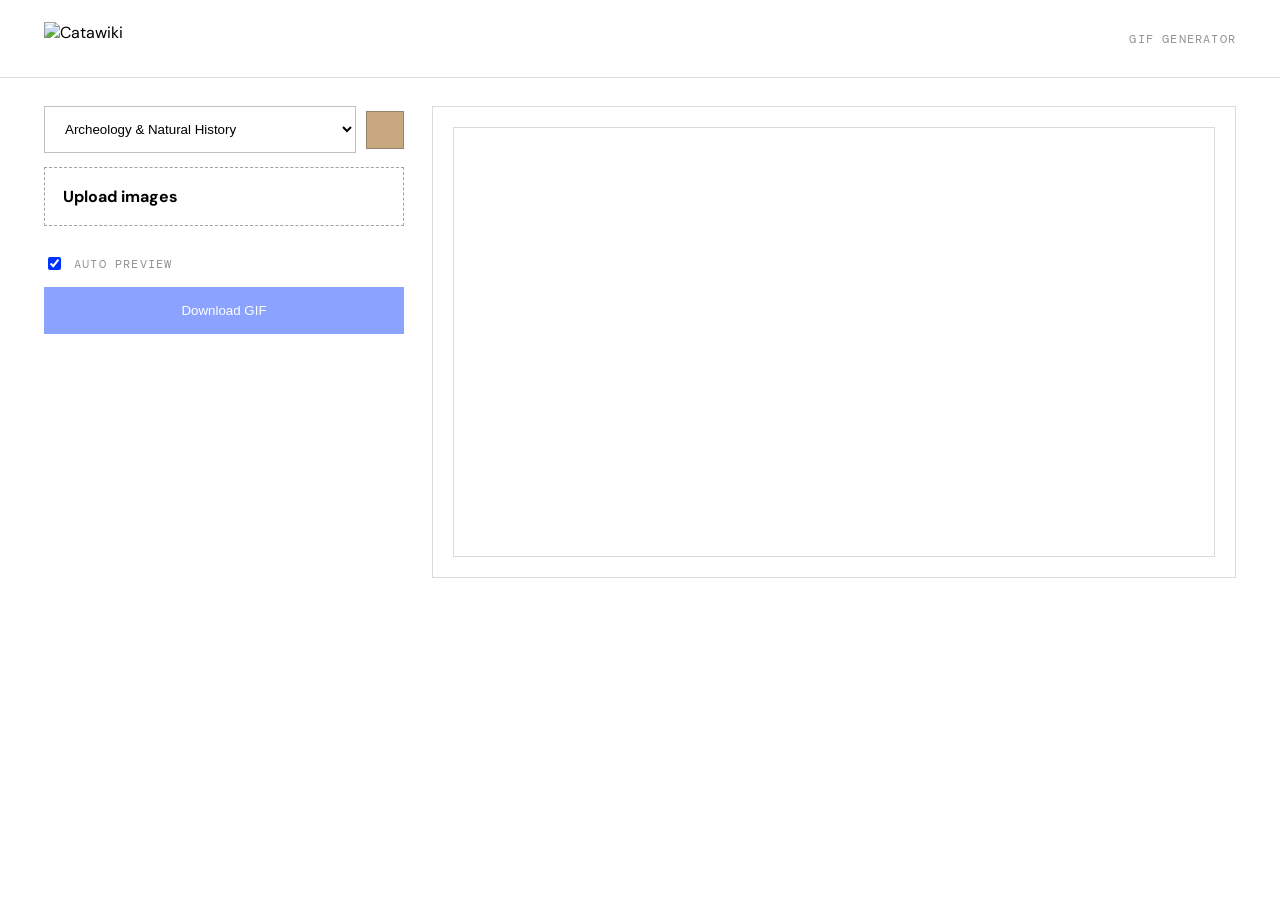
==== docs/index.html @ 0ad25f0e "logo fix" ====
<!doctype html>
<html lang="en">
  <head>
    <meta charset="UTF-8" />
    <meta name="viewport" content="width=device-width, initial-scale=1.0" />
    <title>Catawiki LinkedIn GIF Generator</title>
    <link rel="preconnect" href="https://fonts.googleapis.com" />
    <link rel="preconnect" href="https://fonts.gstatic.com" crossorigin />
    <link
      href="https://fonts.googleapis.com/css2?family=DM+Mono:wght@400&family=DM+Sans:wght@400;700&family=DM+Serif+Display&display=swap"
      rel="stylesheet"
    />
    <link rel="stylesheet" href="./styles.css?v=simple-1" />
  </head>
  <body>
    <header class="header">
      <div class="header__inner">
        <img class="brand__logo" src="./assets/logo.svg" alt="Catawiki" />
        <div class="header__tagline">GIF generator</div>
      </div>
    </header>

    <main class="layout">
      <section class="controls">
        <div class="controlRow">
          <select id="category" class="select" aria-label="Category"></select>
          <div id="themeSwatch" class="swatch" aria-hidden="true"></div>
        </div>

        <div id="dropzone" class="dropzone" tabindex="0" role="button" aria-label="Upload images">
          <div class="dropzone__title">Upload images</div>
          <input id="fileInput" class="dropzone__input" type="file" accept="image/*" multiple />
        </div>

        <div id="thumbs" class="thumbs" aria-label="Uploaded images"></div>

        <label class="toggle">
          <input id="autoPlay" type="checkbox" checked />
          Auto preview
        </label>

        <button id="downloadBtn" class="button" type="button" disabled>Download GIF</button>

        <!-- Hidden status for debugging without extra UI text -->
        <div id="status" class="srOnly" aria-live="polite"></div>
      </section>

      <section class="preview">
        <canvas id="canvas" width="1920" height="1080"></canvas>
      </section>
    </main>

    <script src="./lib/gif.js?v=simple-1"></script>
    <script src="./config/categories.js?v=simple-1"></script>
    <script src="./app.js?v=simple-1"></script>
  </body>
</html>
---- docs/styles.css ----
:root{
  --bg: #fff;
  --text: #000;
  --border: rgba(47,52,57,.18);
  --border2: rgba(47,52,57,.30);

  --brand: #0033ff;
  --brandHover: #224eff;
  --brandOn: #ffffff;

  --category: #0033ff;

  --font: "DM Sans", ui-sans-serif, system-ui, -apple-system, Segoe UI, Roboto, Helvetica, Arial;
  --fontMono: "DM Mono", ui-monospace, SFMono-Regular, Menlo, Monaco, Consolas, "Liberation Mono", "Courier New", monospace;
}

*{box-sizing:border-box}
html,body{height:100%}
body{margin:0; font-family:var(--font); color:var(--text); background:var(--bg)}

.srOnly{
  position:absolute !important;
  width:1px !important;
  height:1px !important;
  padding:0 !important;
  margin:-1px !important;
  overflow:hidden !important;
  clip:rect(0,0,0,0) !important;
  white-space:nowrap !important;
  border:0 !important;
}

code{
  font-family: var(--fontMono);
  font-size: .92em;
  color: rgba(47,52,57,.90);
}

.header{
  position:sticky;
  top:0;
  background: #ffffff;
  border-bottom:1px solid rgba(47,52,57,.18);
  z-index: 10;
}
.header__inner{
  max-width: 1240px;
  margin:0 auto;
  padding:22px 24px;
  display:flex;
  align-items:center;
  justify-content:space-between;
}
.brand__logo{display:block; height:33px; width:auto}
.header__tagline{
  font-size:12px;
  color: rgba(145,147,151,1);
  text-transform: uppercase;
  letter-spacing: 1.2px;
  font-family: var(--fontMono);
}

.layout{
  max-width:1240px;
  margin:0 auto;
  padding:28px 24px 40px;
  display:grid;
  gap:28px;
  grid-template-columns: 360px 1fr;
}
@media (max-width: 980px){
  .layout{grid-template-columns: 1fr}
}

.controls{display:flex; flex-direction:column; gap:14px}
.controlRow{display:flex; gap:10px; align-items:center}
.toggle{display:flex; align-items:center; gap:10px; font-family:var(--fontMono); font-size:12px; letter-spacing:1.2px; text-transform:uppercase; color: rgba(145,147,151,1)}
.toggle input{accent-color: var(--brand)}

.preview{border:1px solid var(--border); background:#fff; padding:20px; display:flex; align-items:center; justify-content:center}
canvas{
  width:min(100%, 920px);
  height:auto;
  border-radius: 0px;
  border:1px solid rgba(47,52,57,.18);
  background: #ffffff;
}

.select{
  width:100%;
  padding:14px 16px;
  border-radius: 0px;
  background: #ffffff;
  border: 1px solid var(--border2);
  color: #000000;
  outline:none;
}
.select:focus{border-color: rgba(0,51,255,1); box-shadow: 0 0 0 3px rgba(0,51,255,.18)}

.swatch{
  width:44px; height: 38px;
  border-radius: 0px;
  border:1px solid var(--border2);
  background: var(--category);
  box-shadow: none;
}

.dropzone{
  position:relative;
  padding:18px;
  border-radius: 0px;
  border: 1px dashed rgba(47,52,57,.45);
  background: #ffffff;
  cursor:pointer;
  transition: border-color .12s ease;
}
.dropzone:focus{outline:none; border-color: rgba(0,51,255,1); box-shadow: 0 0 0 3px rgba(0,51,255,.18)}
.dropzone.isOver{border-color: rgba(0,51,255,1)}
.dropzone__title{font-weight:700}
.dropzone__input{
  position:absolute;
  inset:0;
  opacity:0;
  cursor:pointer;
}
.thumbs{
  display:grid;
  grid-template-columns: repeat(5, 1fr);
  gap:8px;
}
@media (max-width: 520px){
  .thumbs{grid-template-columns: repeat(4, 1fr)}
}
.thumb{
  position:relative;
  aspect-ratio: 1 / 1;
  overflow:hidden;
  border:1px solid var(--border);
  background:#fff;
  cursor:pointer;
}
.thumb img{width:100%; height:100%; object-fit:cover; display:block}
.thumb__remove{
  position:absolute;
  bottom:6px;
  right:6px;
  width:24px;
  height:24px;
  border-radius:999px;
  border:1px solid var(--border2);
  background: rgba(255,255,255,.92);
  display:flex;
  align-items:center;
  justify-content:center;
  font-weight:800;
  color: rgba(47,52,57,1);
}
.button{width:100%}
.button{
  padding: 16px 24px;
  border-radius: 0px;
  border: 0;
  background: var(--brand);
  color: var(--brandOn);
  font-weight: 400;
  letter-spacing: 0;
  cursor:pointer;
  transition: opacity .12s ease, background .12s ease;
}
.button:hover{background: var(--brandHover)}
.button:disabled{opacity:.45; cursor:not-allowed}
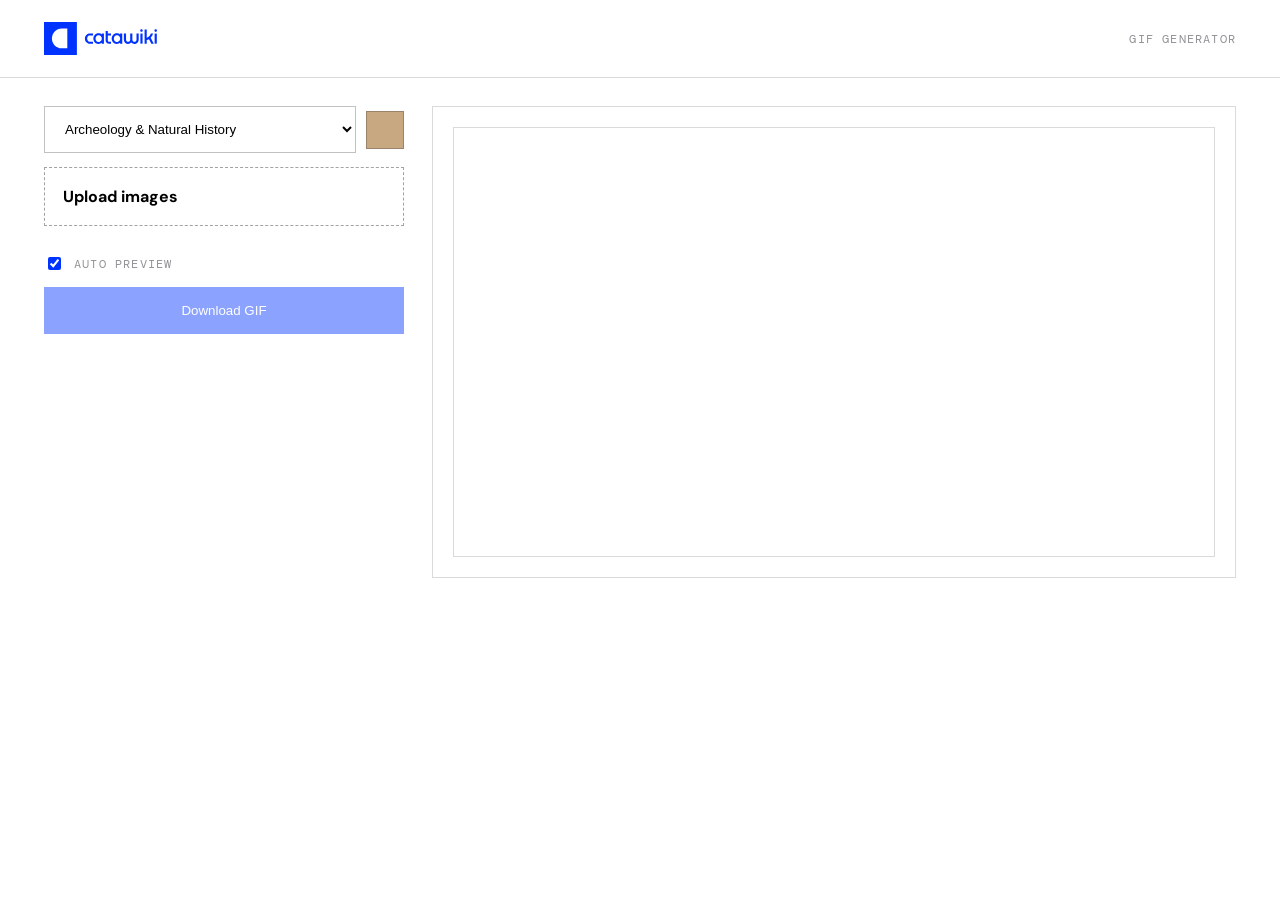
==== commit 5c20fe0e: "GIF download button" ====
--- a/docs/index.html
+++ b/docs/index.html
@@ -50,8 +50,8 @@
       </section>
     </main>
 
-    <script src="./lib/gif.js?v=simple-1"></script>
+    <script src="./lib/gif.js?v=simple-3"></script>
     <script src="./config/categories.js?v=simple-1"></script>
-    <script src="./app.js?v=simple-1"></script>
+    <script src="./app.js?v=simple-4"></script>
   </body>
 </html>
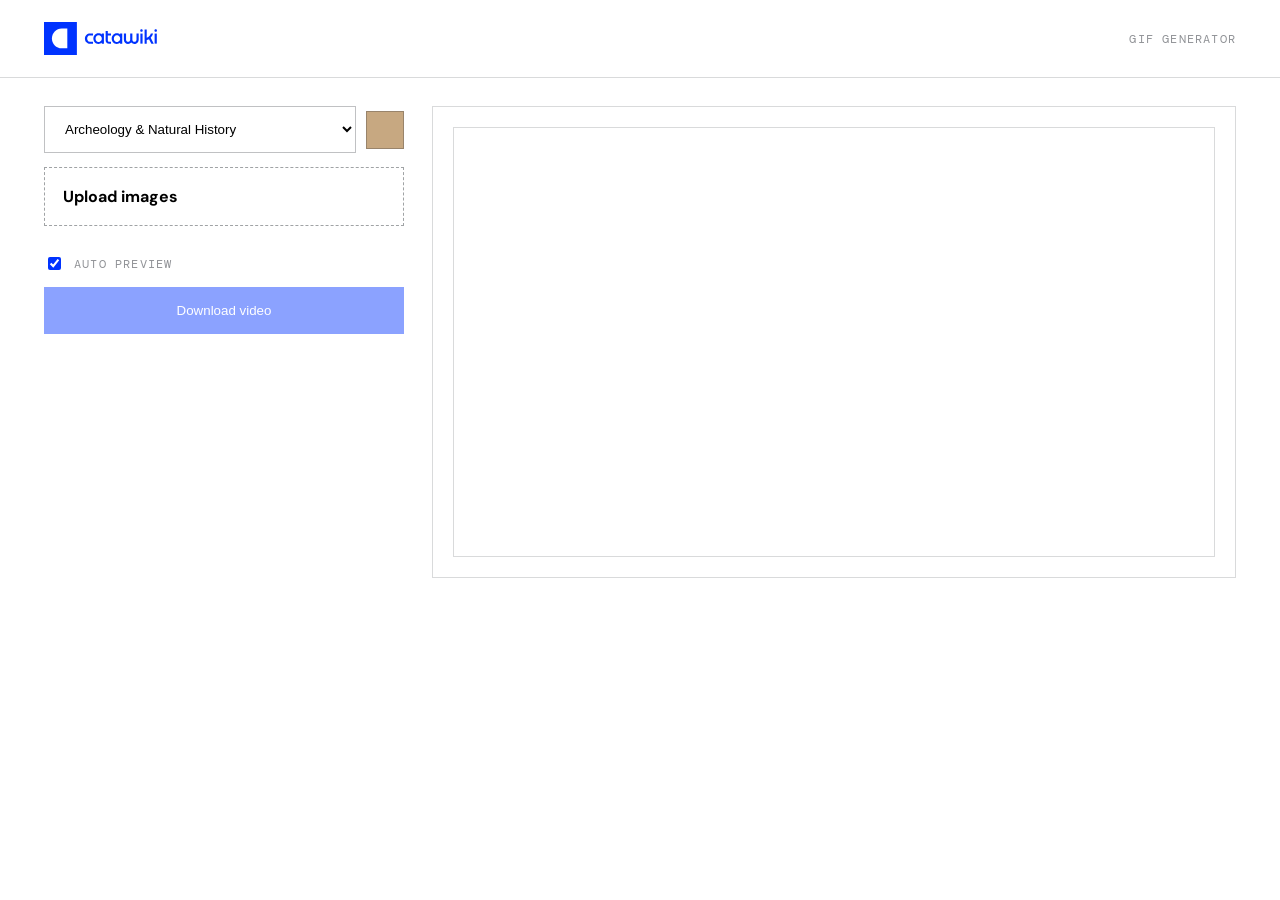
==== commit ed0ae15c: "mp4" ====
--- a/docs/index.html
+++ b/docs/index.html
@@ -39,7 +39,7 @@
           Auto preview
         </label>
 
-        <button id="downloadBtn" class="button" type="button" disabled>Download GIF</button>
+        <button id="downloadBtn" class="button" type="button" disabled>Download video</button>
 
         <!-- Hidden status for debugging without extra UI text -->
         <div id="status" class="srOnly" aria-live="polite"></div>
@@ -50,8 +50,7 @@
       </section>
     </main>
 
-    <script src="./lib/gif.js?v=simple-3"></script>
     <script src="./config/categories.js?v=simple-1"></script>
-    <script src="./app.js?v=simple-4"></script>
+    <script src="./app.js?v=simple-5"></script>
   </body>
 </html>
